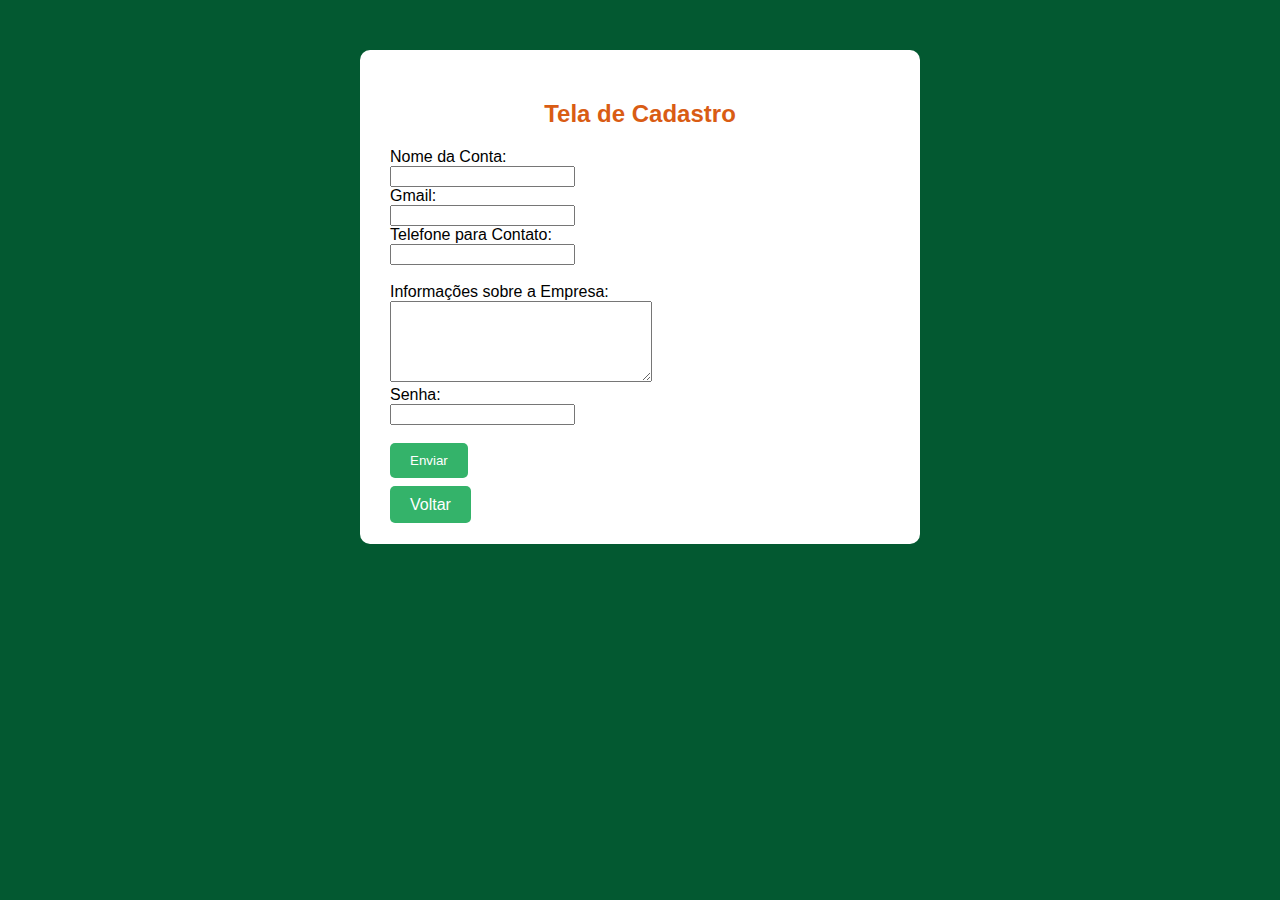
==== form.html @ 929ed64d "commit inicial" ====
<!DOCTYPE html>
<html lang="en">

<head>
    <meta charset="UTF-8">
    <meta name="viewport" content="width=device-width, initial-scale=1.0">
    <title>Cadastro</title>
    <link rel="stylesheet" href="form.css">
</head>

<body>
    <div class="container">
        <form action="link">
            <h2 class="cadastro">Tela de Cadastro</h2>
            <label for="nome">Nome da Conta:</label><br>
            <input type="text" id="nome" name="nome" required><br>
            <label for="gmail">Gmail:</label><br>
            <input type="email" id="gmail" name="gmail" required><br>
            <label for="telefone">Telefone para Contato:</label><br>
            <input type="text" id="telefone" name="telefone" required><br>
            <br>
            <label for="opn">Informações sobre a Empresa:</label><br>
            <textarea id="opn" name="opn" rows="5" cols="30"></textarea><br>
            <label for="senha">Senha:</label><br>
            <input type="password" id="senha" name="senha" required><br><br>
            <input type="submit" value="Enviar"> <br> <br>
        </form>
        <a href="index.html" class="btn-voltar">Voltar</a>
    </div>
</body>

</html>
---- form.css ----
@charset "UTF-8";

/* Definição de variáveis de cores no :root */
:root {
  --cor-primaria: #035931;
  --cor-secundaria: #34B36A;
  --cor-terciaria: #2119B3;
  --cor-quaternaria: #D95C14;
}

/* Estilos para o contêiner */
.container {
  border-radius: 10px;
  text-align: justify;
  margin: 50px auto;
  background-color: white;
  padding: 30px;
  max-width: 500px;
}

/* Estilos para o corpo do documento */
body {
  font-family: Arial, sans-serif;
  background-color: var(--cor-primaria);
  color: var(--cor-terciaria);
  margin: 0;
  padding: 0;
}

/* Estilos para cabeçalho */
.cadastro {
  text-align: center;
  color: var(--cor-quaternaria);
}

/* Estilos para rótulos e parágrafos */
label,
p {
  color: black;
}

/* Estilos para botões */
input[type="submit"],
.btn-voltar {
  background-color: var(--cor-secundaria);
  color: white;
  padding: 10px 20px;
  border: none;
  border-radius: 5px;
  text-decoration: none;
  cursor: pointer;
  transition: background-color 0.3s ease;
}

input[type="submit"]:hover,
.btn-voltar:hover {
  background-color: var(--cor-quaternaria);
}

/* Estilos para rodapé */
footer {
  padding: 10px;
  background-color: var(--cor-secundaria);
  text-align: center;
  color: white;
}
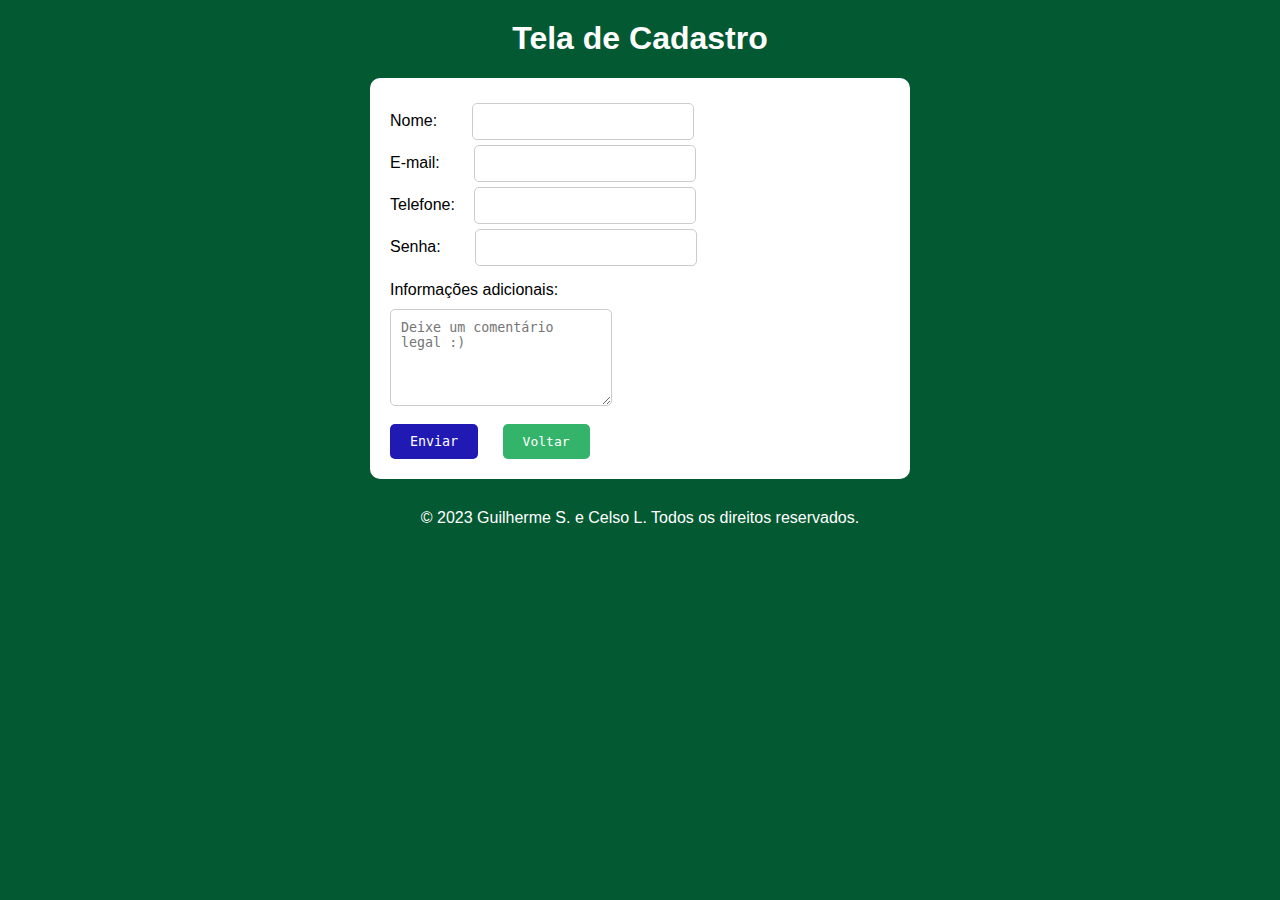
==== commit aeb3e6f9: "Melhoria nos arquivos HTML e CSS" ====
--- a/form.html
+++ b/form.html
@@ -1,5 +1,5 @@
 <!DOCTYPE html>
-<html lang="en">
+<html lang="pt-BR">
 
 <head>
     <meta charset="UTF-8">
@@ -9,24 +9,35 @@
 </head>
 
 <body>
-    <div class="container">
-        <form action="link">
-            <h2 class="cadastro">Tela de Cadastro</h2>
-            <label for="nome">Nome da Conta:</label><br>
-            <input type="text" id="nome" name="nome" required><br>
-            <label for="gmail">Gmail:</label><br>
-            <input type="email" id="gmail" name="gmail" required><br>
-            <label for="telefone">Telefone para Contato:</label><br>
-            <input type="text" id="telefone" name="telefone" required><br>
-            <br>
-            <label for="opn">Informações sobre a Empresa:</label><br>
-            <textarea id="opn" name="opn" rows="5" cols="30"></textarea><br>
-            <label for="senha">Senha:</label><br>
-            <input type="password" id="senha" name="senha" required><br><br>
-            <input type="submit" value="Enviar"> <br> <br>
-        </form>
-        <a href="index.html" class="btn-voltar">Voltar</a>
-    </div>
+    <header>
+        <h1 class="cadastro">Tela de Cadastro</h1>
+    </header>
+    <main>
+        <section class="container">
+            <form action="link">
+                <label for="nome">Nome:</label>
+                <input type="text" id="nome" name="nome" required><br>
+
+                <label for="email">E-mail:</label>
+                <input type="email" id="email" name="email" required><br>
+
+                <label for="telefone">Telefone:</label>
+                <input type="tel" id="telefone" name="telefone" required><br>
+
+                <label for="senha">Senha:</label>
+                <input type="password" id="senha" name="senha" required> <br>
+                
+                <label for="info" id="textlabel">Informações adicionais:</label>
+                <textarea id="info" name="info" rows="5" cols="30" placeholder="Deixe um comentário legal :)"></textarea> 
+                <br>
+                <input type="submit" value="Enviar"> 
+                <a href="index.html" class="btn-voltar">Voltar</a>
+            </form>
+        </section>
+    </main>
+    <footer>
+        <p>&copy; 2023 Guilherme S. e Celso L. Todos os direitos reservados.</p>
+    </footer>
 </body>
 
-</html>+</html>
--- a/form.css
+++ b/form.css
@@ -1,3 +1,4 @@
+/* Estilos para o corpo do documento */
 @charset "UTF-8";
 
 /* Definição de variáveis de cores no :root */
@@ -8,17 +9,6 @@
   --cor-quaternaria: #D95C14;
 }
 
-/* Estilos para o contêiner */
-.container {
-  border-radius: 10px;
-  text-align: justify;
-  margin: 50px auto;
-  background-color: white;
-  padding: 30px;
-  max-width: 500px;
-}
-
-/* Estilos para o corpo do documento */
 body {
   font-family: Arial, sans-serif;
   background-color: var(--cor-primaria);
@@ -30,26 +20,81 @@
 /* Estilos para cabeçalho */
 .cadastro {
   text-align: center;
-  color: var(--cor-quaternaria);
+  color: white;
+  margin-top: 20px;
 }
 
-/* Estilos para rótulos e parágrafos */
-label,
-p {
+/* Estilos para o contêiner */
+.container {
+  border-radius: 10px;
+  text-align: justify;
+  margin: 20px auto;
+  background-color: white;
+  padding: 20px;
+  max-width: 500px;
+}
+
+/* Estilos para rótulos */
+label {
   color: black;
+  margin-top: 10px;
+}
+
+label#textlabel {
+  display: block;
+  margin-top: 15px;
+}
+
+/* Estilos para entrada de texto */
+input[type="text"],
+input[type="email"],
+input[type="tel"],
+input[type="password"],
+textarea {
+  margin-top: 5px;
+  width: 200px;
+  padding: 10px;
+  border: 1px solid #ccc;
+  border-radius: 5px;
+}
+
+input[type="text"],
+input[type="email"],
+input[type="password"] {
+  margin-left: 30px;
+}
+
+input[type="tel"] {
+  margin-left: 15px;
+}
+
+
+textarea {
+  display: block;
+  margin-top: 10px;
 }
 
 /* Estilos para botões */
 input[type="submit"],
 .btn-voltar {
-  background-color: var(--cor-secundaria);
-  color: white;
+  font-family: monospace;
   padding: 10px 20px;
   border: none;
   border-radius: 5px;
   text-decoration: none;
   cursor: pointer;
   transition: background-color 0.3s ease;
+}
+
+input[type="submit"] {
+  background-color: var(--cor-terciaria);
+  color: white;
+}
+
+.btn-voltar {
+  background-color: var(--cor-secundaria);
+  color: white;
+  margin-left: 20px;
 }
 
 input[type="submit"]:hover,
@@ -60,7 +105,11 @@
 /* Estilos para rodapé */
 footer {
   padding: 10px;
-  background-color: var(--cor-secundaria);
+  background-color: var(--cor-destaque); 
   text-align: center;
-  color: white;
-}+}
+
+footer > p {
+  margin: 0;
+  color: white; 
+}
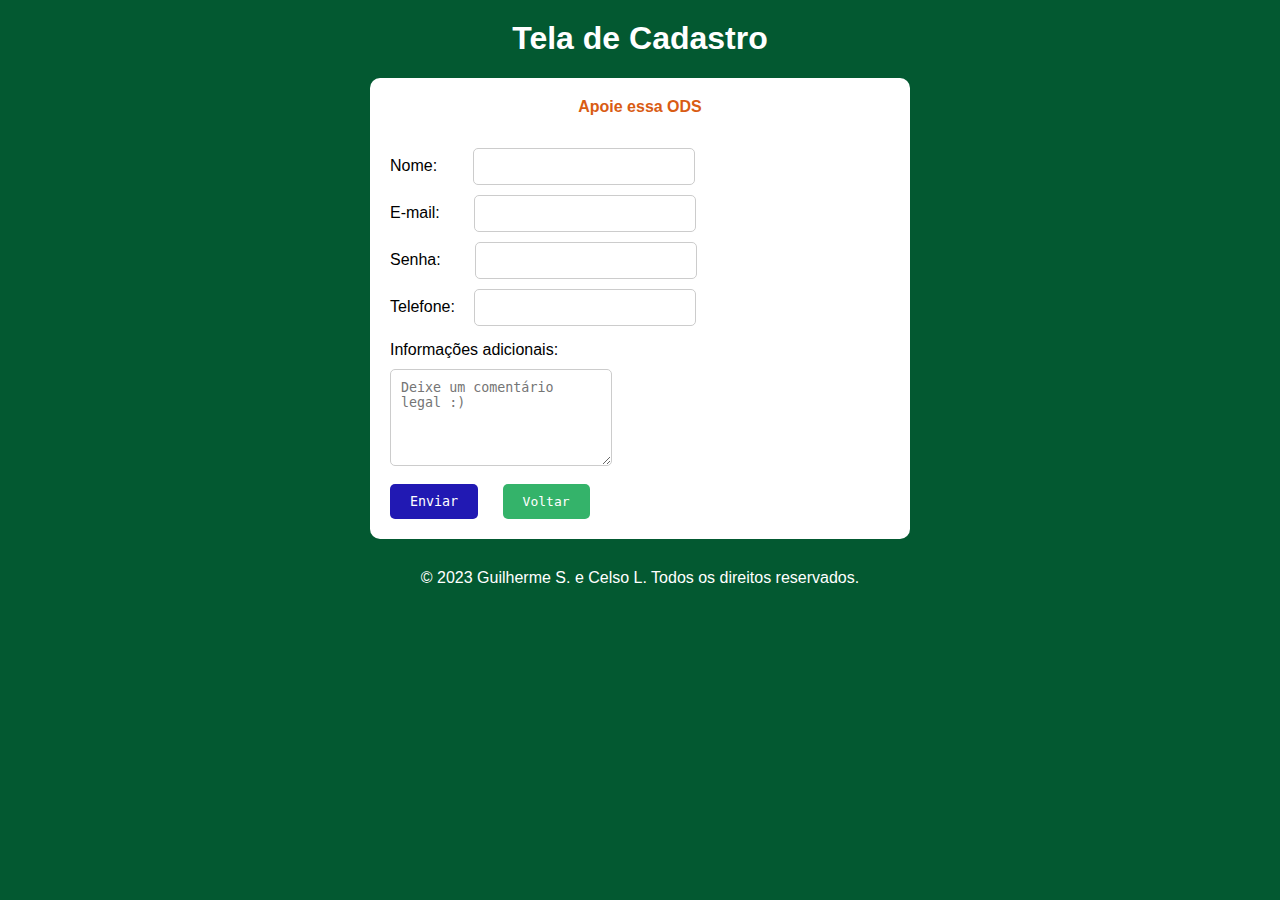
==== commit a7cf3db1: "Hotfix, mudança no design e algumas tags" ====
--- a/form.html
+++ b/form.html
@@ -5,7 +5,7 @@
     <meta charset="UTF-8">
     <meta name="viewport" content="width=device-width, initial-scale=1.0">
     <title>Cadastro</title>
-    <link rel="stylesheet" href="form.css">
+    <link rel="stylesheet" href="styles/form.css">
 </head>
 
 <body>
@@ -14,6 +14,7 @@
     </header>
     <main>
         <section class="container">
+            <h4>Apoie essa ODS</h4>
             <form action="link">
                 <label for="nome">Nome:</label>
                 <input type="text" id="nome" name="nome" required><br>
@@ -21,14 +22,15 @@
                 <label for="email">E-mail:</label>
                 <input type="email" id="email" name="email" required><br>
 
+                <label for="senha">Senha:</label>
+                <input type="password" id="senha" name="senha" required> <br>
+
                 <label for="telefone">Telefone:</label>
                 <input type="tel" id="telefone" name="telefone" required><br>
 
-                <label for="senha">Senha:</label>
-                <input type="password" id="senha" name="senha" required> <br>
-                
                 <label for="info" id="textlabel">Informações adicionais:</label>
                 <textarea id="info" name="info" rows="5" cols="30" placeholder="Deixe um comentário legal :)"></textarea> 
+                
                 <br>
                 <input type="submit" value="Enviar"> 
                 <a href="index.html" class="btn-voltar">Voltar</a>
--- a/styles/form.css
+++ b/styles/form.css
@@ -0,0 +1,124 @@
+/* Estilos para o corpo do documento */
+@charset "UTF-8";
+
+/* Definição de variáveis de cores no :root */
+:root {
+  --cor-primaria: #035931;
+  --cor-secundaria: #34B36A;
+  --cor-terciaria: #2119B3;
+  --cor-quaternaria: #D95C14;
+}
+
+body {
+  font-family: Arial, sans-serif;
+  background-color: var(--cor-primaria);
+  color: var(--cor-terciaria);
+  margin: 0;
+  padding: 0;
+}
+
+/* Estilos para cabeçalho */
+.cadastro {
+  text-align: center;
+  color: white;
+  margin-top: 20px;
+}
+
+/* Estilos para o contêiner */
+.container {
+  border-radius: 10px;
+  text-align: justify;
+  margin: 20px auto;
+  background-color: white;
+  padding: 20px;
+  max-width: 500px;
+}
+
+h4 {
+  margin-top: 0px;
+  color: var(--cor-quaternaria);
+  text-align: center;
+}
+
+/* Estilos para rótulos */
+label {
+  color: black;
+  margin-top: 10px;
+}
+
+label#textlabel {
+  display: block;
+  margin-top: 15px;
+}
+
+/* Estilos para entrada de texto */
+input[type="text"],
+input[type="email"],
+input[type="tel"],
+input[type="password"],
+textarea {
+  margin-top: 10px;
+  width: 200px;
+  padding: 10px;
+  border: 1px solid #ccc;
+  border-radius: 5px;
+}
+
+input[type="email"],
+input[type="password"] {
+  margin-left: 30px;
+}
+
+input[type="text"]{
+  margin-left: 31px;
+}
+
+input[type="tel"] {
+  margin-left: 15px;
+}
+
+
+textarea {
+  display: block;
+  margin-top: 10px;
+}
+
+/* Estilos para botões */
+input[type="submit"],
+.btn-voltar {
+  font-family: monospace;
+  padding: 10px 20px;
+  border: none;
+  border-radius: 5px;
+  text-decoration: none;
+  cursor: pointer;
+  transition: background-color 0.3s ease;
+}
+
+input[type="submit"] {
+  background-color: var(--cor-terciaria);
+  color: white;
+}
+
+.btn-voltar {
+  background-color: var(--cor-secundaria);
+  color: white;
+  margin-left: 20px;
+}
+
+input[type="submit"]:hover,
+.btn-voltar:hover {
+  background-color: var(--cor-quaternaria);
+}
+
+/* Estilos para rodapé */
+footer {
+  padding: 10px;
+  background-color: var(--cor-destaque); 
+  text-align: center;
+}
+
+footer > p {
+  margin: 0;
+  color: white; 
+}
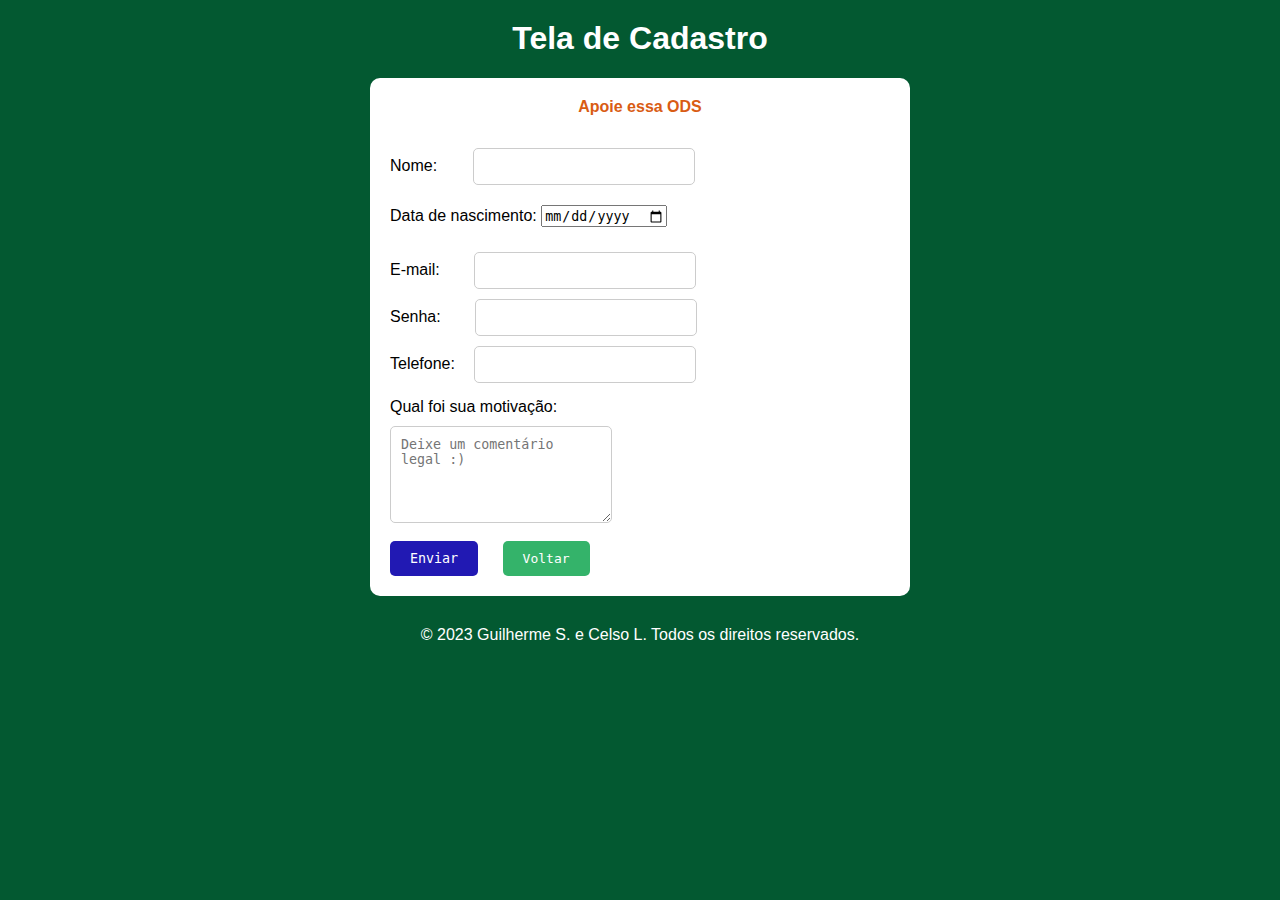
==== commit 50dd6ef5: "Hot fix, new tag for form" ====
--- a/form.html
+++ b/form.html
@@ -4,7 +4,7 @@
 <head>
     <meta charset="UTF-8">
     <meta name="viewport" content="width=device-width, initial-scale=1.0">
-    <title>Cadastro</title>
+    <title>Cadastro de Apoio</title>
     <link rel="stylesheet" href="styles/form.css">
 </head>
 
@@ -18,6 +18,9 @@
             <form action="link">
                 <label for="nome">Nome:</label>
                 <input type="text" id="nome" name="nome" required><br>
+                
+                <label for="nascimento">Data de nascimento: </label>
+                <input type="date" name="nascimento" id="nascimento"> <br>
 
                 <label for="email">E-mail:</label>
                 <input type="email" id="email" name="email" required><br>
@@ -28,9 +31,11 @@
                 <label for="telefone">Telefone:</label>
                 <input type="tel" id="telefone" name="telefone" required><br>
 
-                <label for="info" id="textlabel">Informações adicionais:</label>
+                <label for="info" id="textlabel">Qual foi sua motivação:</label>
                 <textarea id="info" name="info" rows="5" cols="30" placeholder="Deixe um comentário legal :)"></textarea> 
                 
+                
+
                 <br>
                 <input type="submit" value="Enviar"> 
                 <a href="index.html" class="btn-voltar">Voltar</a>
--- a/styles/form.css
+++ b/styles/form.css
@@ -64,6 +64,12 @@
   border-radius: 5px;
 }
 
+input[type="date"] {
+  margin-top: 20px;
+  padding-top: 1px;
+  margin-bottom: 15px;
+}
+
 input[type="email"],
 input[type="password"] {
   margin-left: 30px;
@@ -73,7 +79,7 @@
   margin-left: 31px;
 }
 
-input[type="tel"] {
+input[type="tel"]{
   margin-left: 15px;
 }
 
